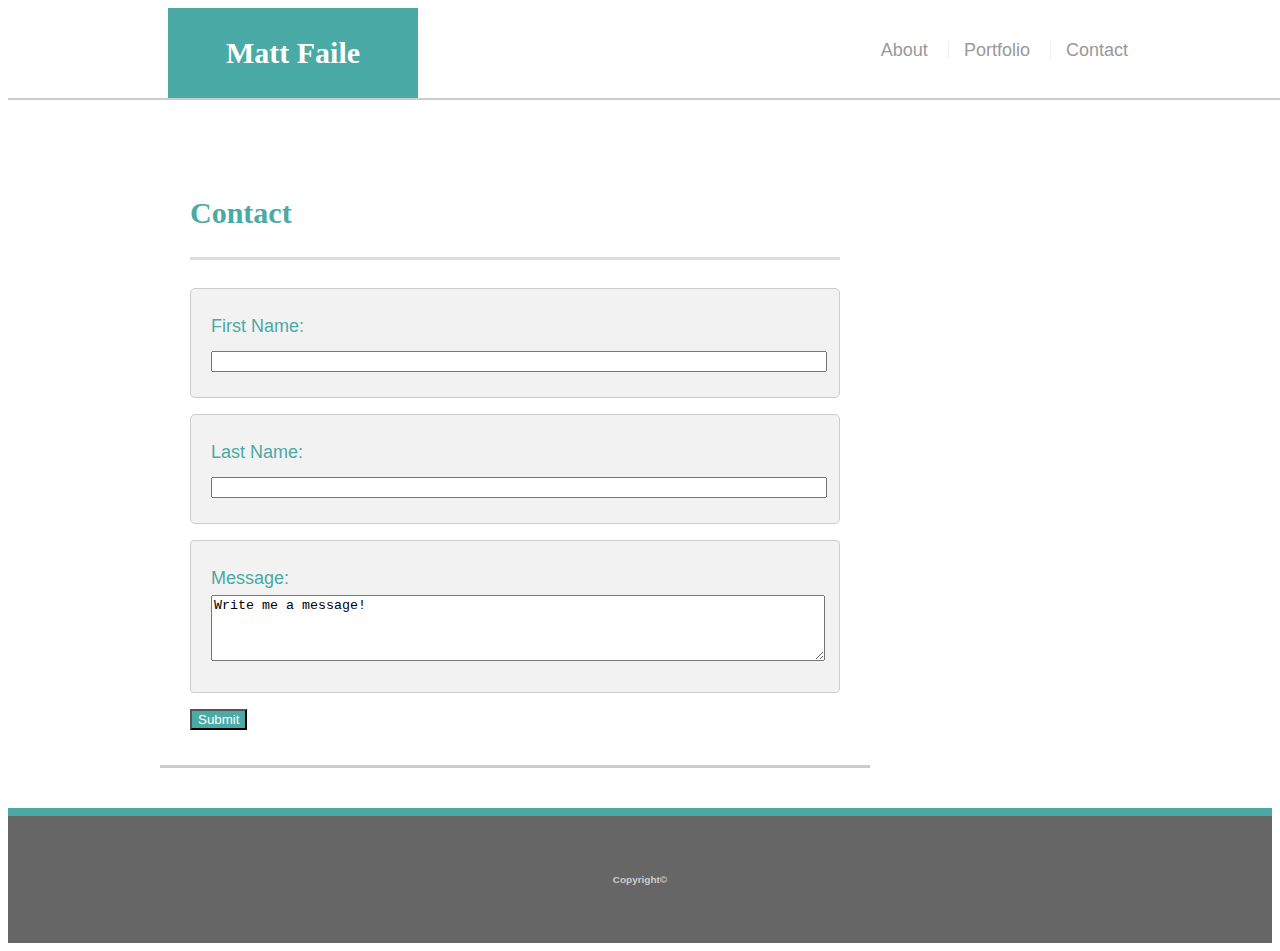
==== contact.html @ 3b916190 "updated fonts and borders" ====
<!doctype html>
<html lang="en-us">

<!-- IMAGES NOT SHOWING UP ONLINE (BACKGROUND, PORTFOLIO IMAGES, ETC.. ALSO
NEED TEXT TO WRAP AROUND IMAGE ON ABOBUT ME PAGE-->


<head>

    <meta charset="utf-8">
    <link rel="stylesheet" type="text/css" href="contactstyle.css">
    <title>Contact Me</title>

</head>

<body>
    <header id="greetings">
        <div class="container">
            <a href="index.html" id="logo">Matt Faile</a>


            <nav>
                <a href="index.html">About</a>
                <a href="portfolio.html">Portfolio</a>
                <a href="contact.html">Contact</a>
            </nav>
    </header>

    <div id="main-container" class="container">
        <section class="main-section">
            <h1>Contact</h1>
            <form>
                <div id="box1">
                    <label for="Name">First Name:</label>
                    <input class="msgbox" type="Name">
                </div>
                <div id="box2">
                    <label for="Name">Last Name:</label>
                    <input class="msgbox" type="Name">
                </div>

                <div id="box3">
                    <label for="Name">Message:</label>

                    <textarea class="msgbox" rows="4" cols="50">Write me a message!
                                </textarea>

                </div>
                <input id="button" type="submit">
            </form>
        </section>
    </div>
    <br>

    <footer>
        <h5>Copyright&copy;</h5>
    </footer>

</body>

</html>
---- contactstyle.css ----
body {
    background-image: url("./assets/images/background1.png");
    font-size: 18px;
    line-height: 34px;
    font-family: Arial, Helvetica, sans-serif;
    color: #777;
    }
    
#greetings {
    background: #fff;
    margin: 0 0 30px;
    z-index: 99;
    color: #fff;
    overflow: auto;
    border-bottom: 2px solid #ccc;
    position: fixed;
    width: 100%;
} 



#logo {
    width: 250px;
    height: 90px;
    background: #4aaaa5;
    float: left;
    font-family: Georgia, 'Times New Roman', Times, serif;
    text-align: center;
    line-height: 90px;
    color: #fff;
    font-weight: 700;
    font-size: 30px;
    text-decoration: none;

}

a {
    text-decoration: none;
} 

nav     {   
        float: right;
        margin-top: 25px;
             }

             nav a {
                color: #999;
                text-decoration: none;
                margin-left: 15px;
                display: inline-block;
                border-left: 1px solid #efefef;
                padding-left: 15px;
                line-height: 18px;
            
               }
            
nav a:first-child {
      border-left: 0 none;
}

.main-section {
    width: 100%;
    margin: 0 0 40px 0;
    background-color: white;
    max-width: 650px;
    color: #4aaaa5;
    padding: 30px;
    float: left;
    border-bottom: 3px solid #ccc;
        
}

footer {
    background: #666;
    color: #fff;
    padding: 30px 0;
    clear: both;
    border-top: 8px solid #4aaaa5;
    color: #ccc;
    font-size: 12px;
    text-align: center;
    }


#box1   {
    width: 100%;
    padding: 12px 20px;
    margin: 8px 0;
    display: inline-block;
    border: 1px solid #ccc;
    border-radius: 4px;
    box-sizing: border-box;
    border-radius: 5px;
  background-color: #f2f2f2;
  padding: 20px;
}

#box2   {
    width: 100%;
  padding: 12px 20px;
  margin: 8px 0;
  display: inline-block;
  border: 1px solid #ccc;
  border-radius: 4px;
  box-sizing: border-box;
  border-radius: 5px;
  background-color: #f2f2f2;
  padding: 20px;
}

#box3   {
    width: 100%;
    padding: 12px 20px;
    margin: 8px 0;
    display: inline-block;
    border: 1px solid #ccc;
    border-radius: 4px;
    box-sizing: border-box;
    background-color: #f2f2f2;
    padding: 20px;
}

.msgbox {
    width: 100%;
}

#button {
    background-color:  #4aaaa5;
    color:  white;
}

.container {
    width: 100%;
    max-width: 960px;
    margin: 0 auto;
    clear: both;
}

h1 {
    font-size: 30px;
    line-height: 49px;
    border-bottom: 3px solid #ddd;
    padding-bottom: 20px;
    font-family: Georgia, 'Times New Roman', Times, serif;
    font-weight: 700;
    color: #4aaaa5;
    margin-bottom: 20px;

}
#main-container {
    padding-top: 130px;
}
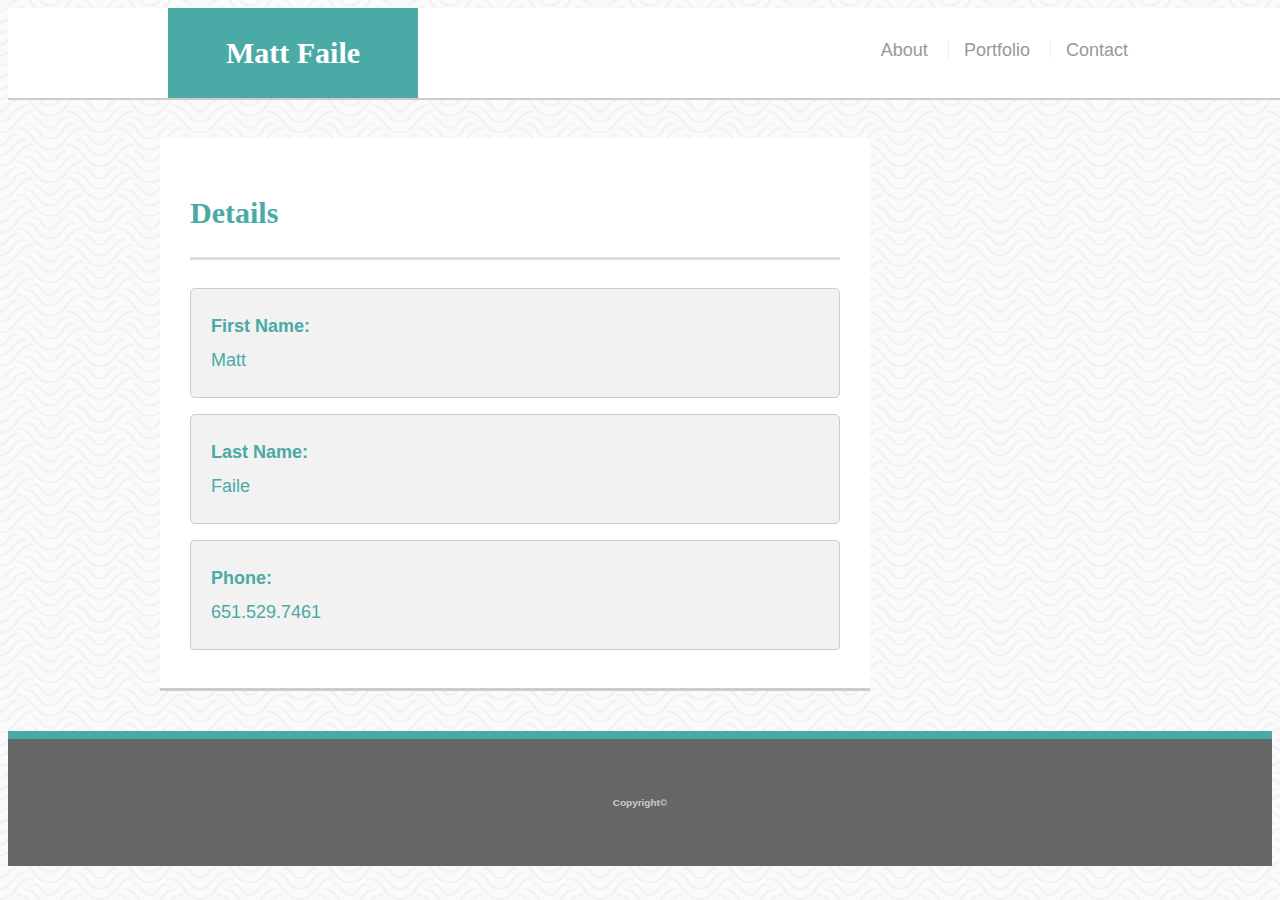
==== commit 10230eff: "changed bolding pattern" ====
--- a/contact.html
+++ b/contact.html
@@ -1,14 +1,11 @@
 <!doctype html>
 <html lang="en-us">
-
-<!-- IMAGES NOT SHOWING UP ONLINE (BACKGROUND, PORTFOLIO IMAGES, ETC.. ALSO
-NEED TEXT TO WRAP AROUND IMAGE ON ABOBUT ME PAGE-->
-
 
 <head>
 
     <meta charset="utf-8">
     <link rel="stylesheet" type="text/css" href="contactstyle.css">
+    <meta name="viewport" content="width=device-width, initial-scale=1.0">
     <title>Contact Me</title>
 
 </head>
@@ -28,25 +25,22 @@
 
     <div id="main-container" class="container">
         <section class="main-section">
-            <h1>Contact</h1>
+            <h1>Details</h1>
             <form>
                 <div id="box1">
-                    <label for="Name">First Name:</label>
-                    <input class="msgbox" type="Name">
+                    <label for="Name"><strong>First Name:</strong><br> Matt</label>
+
                 </div>
                 <div id="box2">
-                    <label for="Name">Last Name:</label>
-                    <input class="msgbox" type="Name">
+                    <label for="Name"><strong>Last Name:</strong><br> Faile</label>
+
                 </div>
 
                 <div id="box3">
-                    <label for="Name">Message:</label>
-
-                    <textarea class="msgbox" rows="4" cols="50">Write me a message!
-                                </textarea>
+                    <label for="Name"><strong>Phone:</strong><br> 651.529.7461</label>
 
                 </div>
-                <input id="button" type="submit">
+
             </form>
         </section>
     </div>
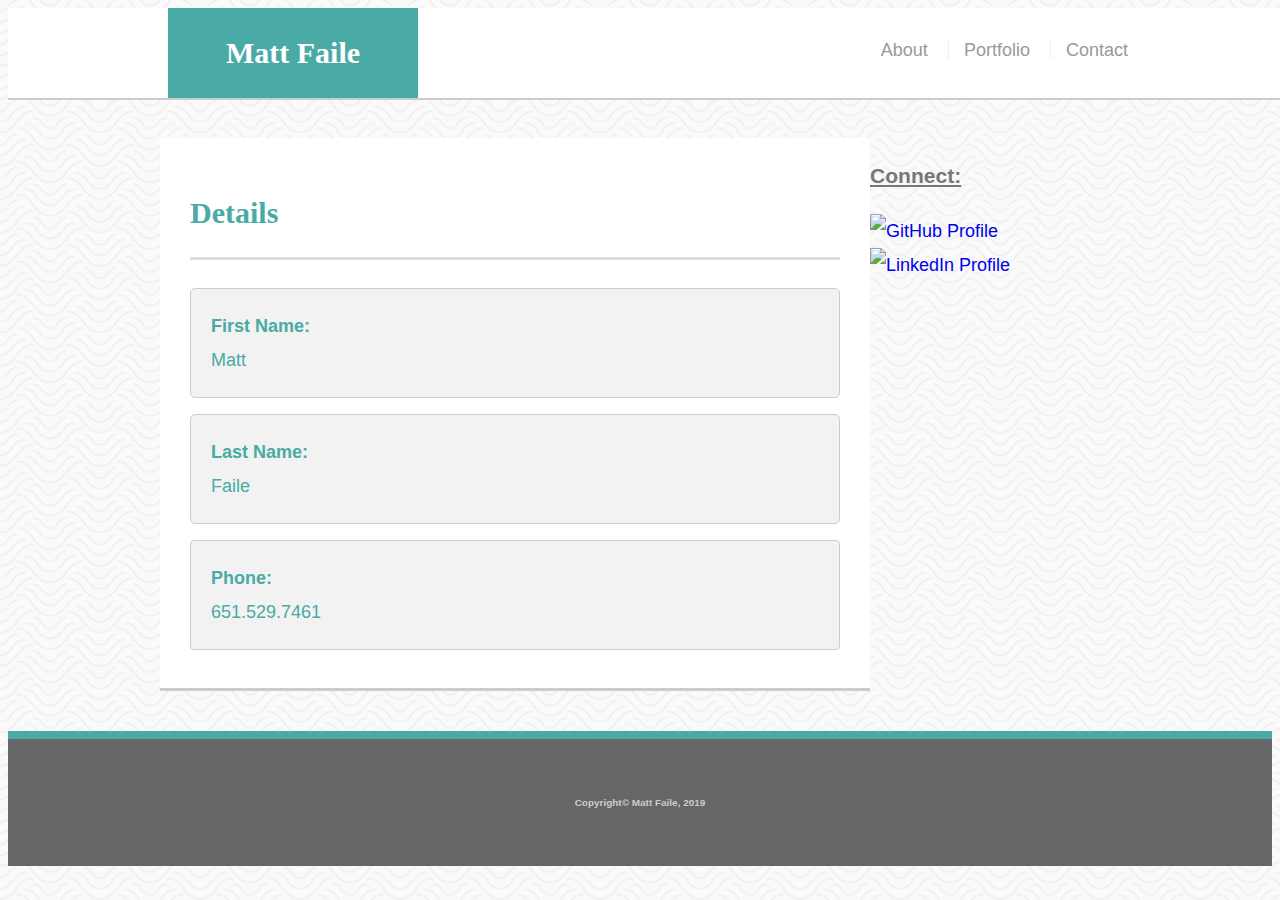
==== commit 191a642a: "updated copyright, about me" ====
--- a/contact.html
+++ b/contact.html
@@ -28,26 +28,40 @@
             <h1>Details</h1>
             <form>
                 <div id="box1">
-                    <label for="Name"><strong>First Name:</strong><br> Matt</label>
+                    <label for="Name"><strong>First Name:</strong><br>Matt</label>
 
                 </div>
                 <div id="box2">
-                    <label for="Name"><strong>Last Name:</strong><br> Faile</label>
+                    <label for="Name"><strong>Last Name:</strong><br>Faile</label>
 
                 </div>
 
                 <div id="box3">
-                    <label for="Name"><strong>Phone:</strong><br> 651.529.7461</label>
+                    <label for="Name"><strong>Phone:</strong><br>651.529.7461</label>
 
                 </div>
 
             </form>
         </section>
+        <section id="social-links">
+            <strong>
+                <h3><u>Connect:</h3></u>
+            </strong>
+            <ul>
+                <a href="https://github.com/mfail792"><img class="icon" src="assets/images/GITHUB1.png"
+                        alt="GitHub Profile"></a></li>
+
+                <a href="https://www.linkedin.com/in/matt-faile-92aa9959/"><img class="icon"
+                        src="assets/images/linkedin.png" alt="LinkedIn Profile"></a></li>
+            </ul>
+        </section>
+
+
     </div>
     <br>
 
     <footer>
-        <h5>Copyright&copy;</h5>
+        <h5>Copyright&copy; Matt Faile, 2019</h5>
     </footer>
 
 </body>
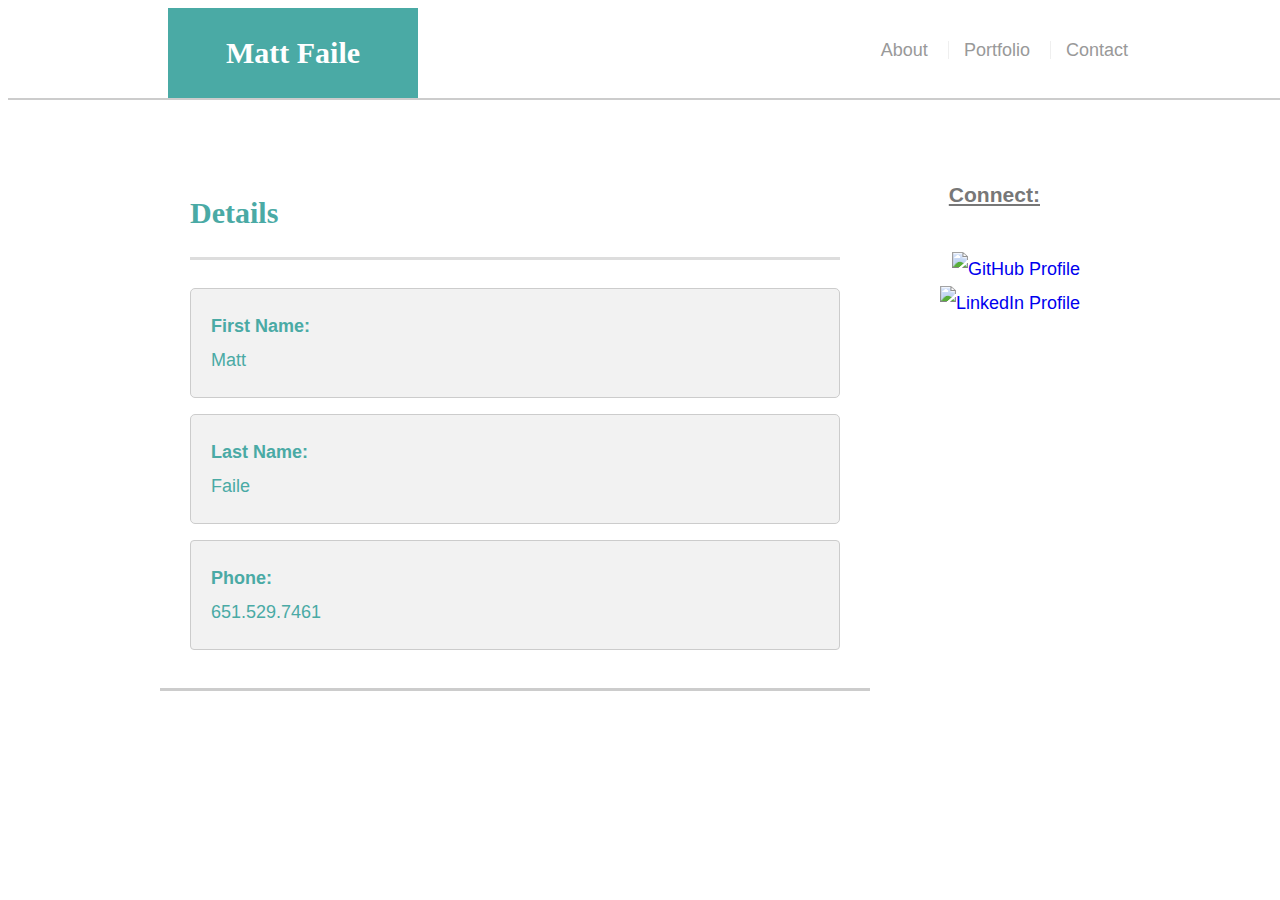
==== commit fd38d42c: "removing footer" ====
--- a/contact.html
+++ b/contact.html
@@ -60,10 +60,8 @@
     </div>
     <br>
 
-    <footer>
-        <h5>Copyright&copy; Matt Faile, 2019</h5>
-    </footer>
+  
 
 </body>
 
-</html>+</html>
--- a/contactstyle.css
+++ b/contactstyle.css
@@ -1,8 +1,9 @@
 body {
-    background-image: url("./assets/images/background1.png");
+    background-image: url("https://www.toptal.com/designers/subtlepatterns/patterns/lilypads.png");
     font-size: 18px;
     line-height: 34px;
     font-family: Arial, Helvetica, sans-serif;
+    position: relative;
     color: #777;
     }
     
@@ -74,6 +75,7 @@
     background: #666;
     color: #fff;
     padding: 30px 0;
+    bottom: 0;
     clear: both;
     border-top: 8px solid #4aaaa5;
     color: #ccc;
@@ -124,9 +126,16 @@
     width: 100%;
 }
 
+h3 {
+    margin: 40px;
+    text-align: right;
+ 
+}
+
 #button {
     background-color:  #4aaaa5;
     color:  white;
+    cursor: pointer;
 }
 
 .container {
@@ -134,6 +143,13 @@
     max-width: 960px;
     margin: 0 auto;
     clear: both;
+}
+
+#social-links {
+    text-align: right;
+    margin: 40px;
+    
+
 }
 
 h1 {
@@ -149,4 +165,5 @@
 }
 #main-container {
     padding-top: 130px;
-}+}
+
